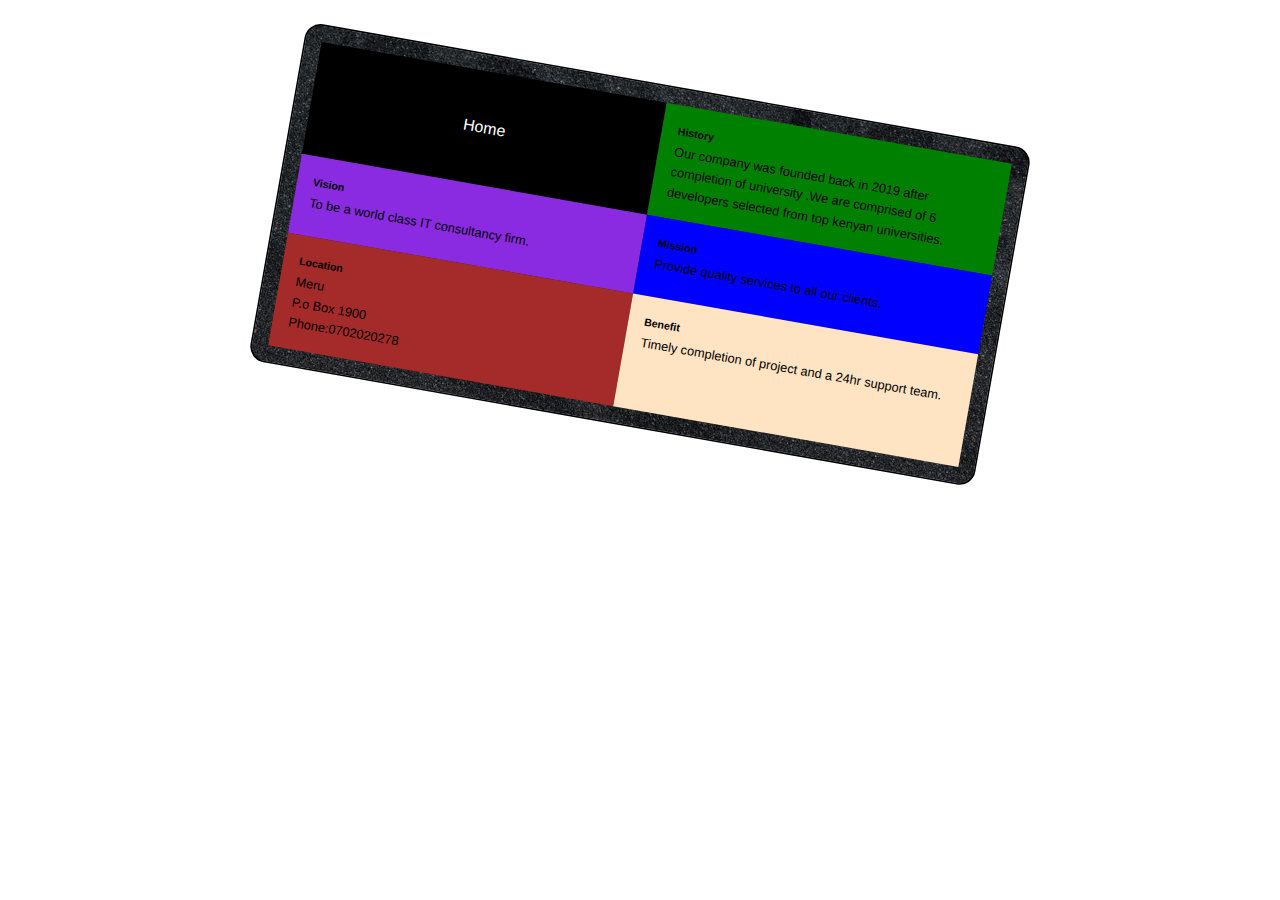
==== about.html @ f38f7505 "css grid" ====
<!DOCTYPE html>
<html lang="en">

<head>
    <meta charset="UTF-8" />
    <meta name="viewport" content="width=device-width, initial-scale=1.0" />
    <title>CSS GRID</title>
    <link rel="stylesheet" href="https://use.fontawesome.com/releases/v5.7.0/css/all.css"
        integrity="sha384-lZN37f5QGtY3VHgisS14W3ExzMWZxybE1SJSEsQp9S+oqd12jhcu+A56Ebc1zFSJ" crossorigin="anonymous" />
    <link rel="stylesheet" href="styles.css" />
</head>

<body>
    <div class="wrapper">



        <div class="about-grid">


            <div class="windows-grid">
                <nav>
                    <ul>
                        <li><a href="index.html">Home</a></li>
                    </ul>
                </nav>


            </div>
            <div class="history">
                <h5>History</h5>
                <p>Our company was founded back in 2019 after completion of university .We are comprised of 6
                    developers selected from top kenyan universities.</p>
            </div>
            <div class="vision">
                <h5>Vision</h5>
                <p>To be a world class IT consultancy firm.</p>
            </div>
            <div class="mission">
                <h5>Mission</h5>
                <p>Provide quality services to all our clients.</p>
            </div>
            <div class="location">
                <h5>Location</h5>
                <p>Meru</p>
                <p>P.o Box 1900</p>
                <p>Phone:0702020278</p>
            </div>
            <div class="benefit">
                <h5>Benefit</h5>
                <p>Timely completion of project and a 24hr support team.</p>

            </div>

        </div>



    </div>








    <script src="main.js"></script>
</body>

</html>
---- styles.css ----
* {
  margin: 0;
  padding: 0;
  box-sizing: border-box;
}

body {
  font-family: Arial, Helvetica, sans-serif;
  font-size: 16px;
  line-height: 1.6em;
}

.wrapper {
  max-width: 960px;
  margin: 0 auto;
  padding: 20px;
}
nav ul {
  font-size: 20px;
  list-style: none;
}
nav ul li a {
  text-decoration: none;
  color: white;
}

.contacts {
  padding: 20px;
  background-color: black;
  grid-area: contacts;
  display: flex;
  justify-content: space-around;
  align-items: center;
  font-size: 30px;
}

.grid {
  display: grid;
  grid-template-columns: repeat(4, 1fr);
  justify-content: center;
  grid-auto-rows: minmax(100px, auto);
  grid-gap: 10px;
  padding: 20px;
  grid-template-areas:
    "contacts contacts contacts contacts"
    "main main main main "
    "aside-a aside-a aside-b aside-b"
    "aside-c aside-c aside-d aside-d"
    "section-a section-a section-b section-b"
    "footer footer footer footer";
}
main::after {
  content: "";
  position: absolute;
  width: 100%;
  height: 100%;
  top: 0;
  left: 0;
  display: block;
  background-color: black;
  opacity: 0.7;
  z-index: 0;
}
main > * {
  z-index: 100;
  position: relative;
}
main {
  position: relative;
}
main {
  background-color: rgb(23, 233, 233);
  background-image: url("images/apple-keyboard-apple-mouse-background-brown-585752.jpg");
  background-position: center;
  background-repeat: no-repeat;
  background-size: cover;
  padding: 20px;
  grid-area: main;
  display: flex;
  justify-content: center;
  align-items: center;
}
/* start  aside-a*/
.aside-a::after {
  content: "";
  position: absolute;
  width: 100%;
  height: 100%;
  top: 0;
  left: 0;
  display: block;
  background-color: black;
  opacity: 0.7;
  z-index: 0;
}
.aside-a > * {
  z-index: 100;
  position: relative;
}
.aside-a {
  position: relative;
}

/* end aside-a */
/* start aside-b */
.aside-b::after {
  content: "";
  position: absolute;
  width: 100%;
  height: 100%;
  top: 0;
  left: 0;
  display: block;
  background-color: black;
  opacity: 0.7;
  z-index: 0;
}
.aside-b > * {
  z-index: 100;
  position: relative;
}
.aside-b {
  position: relative;
}
/* end aside-b */
/* start aside-c */
.aside-c::after {
  content: "";
  position: absolute;
  width: 100%;
  height: 100%;
  top: 0;
  left: 0;
  display: block;
  background-color: black;
  opacity: 0.7;
  z-index: 0;
}
.aside-c > * {
  z-index: 100;
  position: relative;
}
.aside-c {
  position: relative;
}
/* end aside-c */
/* start aside-d */
.aside-d::after {
  content: "";
  position: absolute;
  width: 100%;
  height: 100%;
  top: 0;
  left: 0;
  display: block;
  background-color: black;
  opacity: 0.7;
  z-index: 0;
}
.aside-d > * {
  z-index: 100;
  position: relative;
}
.aside-d {
  position: relative;
}
/* end-aside-d */
/* start section-b */
.section-b::after {
  content: "";
  position: absolute;
  width: 100%;
  height: 100%;
  top: 0;
  left: 0;
  display: block;
  background-color: black;
  opacity: 0.7;
  z-index: 0;
}
.section-b > * {
  z-index: 100;
  position: relative;
}
.section-b {
  position: relative;
}
/* end section-b */
.aside-a {
  background-color: brown;
  padding: 20px;
  grid-area: aside-a;
  display: flex;
  justify-content: center;
  align-items: center;
  background-image: url("images/facebook-application-icon-147413.jpg");
  background-repeat: no-repeat;
  background-size: cover;
  background-position: center;
}
.aside-b {
  background-color: green;
  padding: 20px;
  grid-area: aside-b;
  display: flex;
  justify-content: center;
  align-items: center;
  background-image: url("images/silver-imac-displaying-collage-photos-1779487.jpg");
  background-repeat: no-repeat;
  background-size: cover;
  background-position: center;
}
.aside-c {
  background-color: orange;
  padding: 20px;
  grid-area: aside-c;
  display: flex;
  justify-content: center;
  align-items: center;
  background-image: url("images/grayscale-photo-of-computer-laptop-near-white-notebook-and-169573.jpg");
  background-repeat: no-repeat;
  background-size: cover;
  background-position: center;
}
.aside-d {
  background-color: yellow;
  padding: 20px;
  grid-area: aside-d;
  display: flex;
  justify-content: center;
  align-items: center;
  background-image: url("images/seo.jpg");
  background-repeat: no-repeat;
  background-size: cover;
  background-position: center;
}
.section-a {
  padding: 20px;
  grid-area: section-a;
  display: flex;
  justify-content: center;
  align-items: center;
  background-image: url("images/black-textile-952670.jpg");
  background-size: cover;
  background-position: center;
}
.section-b {
  background-color: darkorchid;
  padding: 20px;
  grid-area: section-b;
  display: flex;
  justify-content: center;
  background-image: url("images/three-persons-sitting-on-the-stairs-talking-with-each-other-1438072.jpg");
  background-repeat: no-repeat;
  background-size: cover;
  background-position: center;
  align-items: center;
}
.history {
  background-color: green;
  padding: 20px;
}
.section-a {
  transition: 1s;
}
.section-a:hover {
  opacity: 0.7;
  transform: scale(1.1);
  color: blue;
}
.vision {
  background-color: aqua;
  padding: 20px;
}
.mission {
  background-color: blue;
  padding: 20px;
}
.location {
  background-color: brown;
  padding: 20px;
}
.about-grid {
  display: grid;
  padding: 20px;
  margin-top: 20px;
  border: 2px solid black;
  background-image: url("images/black-textile-952670.jpg");
  border-radius: 20px;
  grid-template-columns: repeat(4, 1fr);
  grid-auto-rows: minmax(100px, auto);

  grid-template-areas:
    "windows-grid windows-grid  history history"
    "vision vision mission mission"
    "location location benefit benefit";
}
.about-grid {
  transform: rotateZ(10deg) scale(0.8);
}

.windows-grid {
  grid-area: windows-grid;
  background-color: black;
  padding: 20px;
  display: flex;
  align-items: center;
  justify-content: center;
}

.history {
  grid-area: history;
}
.vision {
  grid-area: vision;
  background-color: blueviolet;
}
.mission {
  grid-area: mission;
}

.location {
  grid-area: location;
}
.benefit {
  background-color: bisque;
  padding: 20px;
  grid-area: benefit;
}
.grid footer {
  background-color: black;
  text-align: center;
  padding: 20px;
  color: white;
  grid-area: footer;
  display: flex;
  justify-content: center;
  align-items: center;
}
@media screen and (min-width: 760px) {
  .grid {
    display: grid;
    grid-template-columns: repeat(4, 1fr);
    justify-content: center;
    grid-auto-rows: minmax(100px, auto);
    grid-gap: 10px;
    padding: 20px;
    grid-template-areas:
      "contacts contacts contacts contacts"
      "main main aside-a aside-b"
      "main main aside-c aside-d"
      "section-a section-a section-b section-b"
      "footer footer footer footer";
  }
}
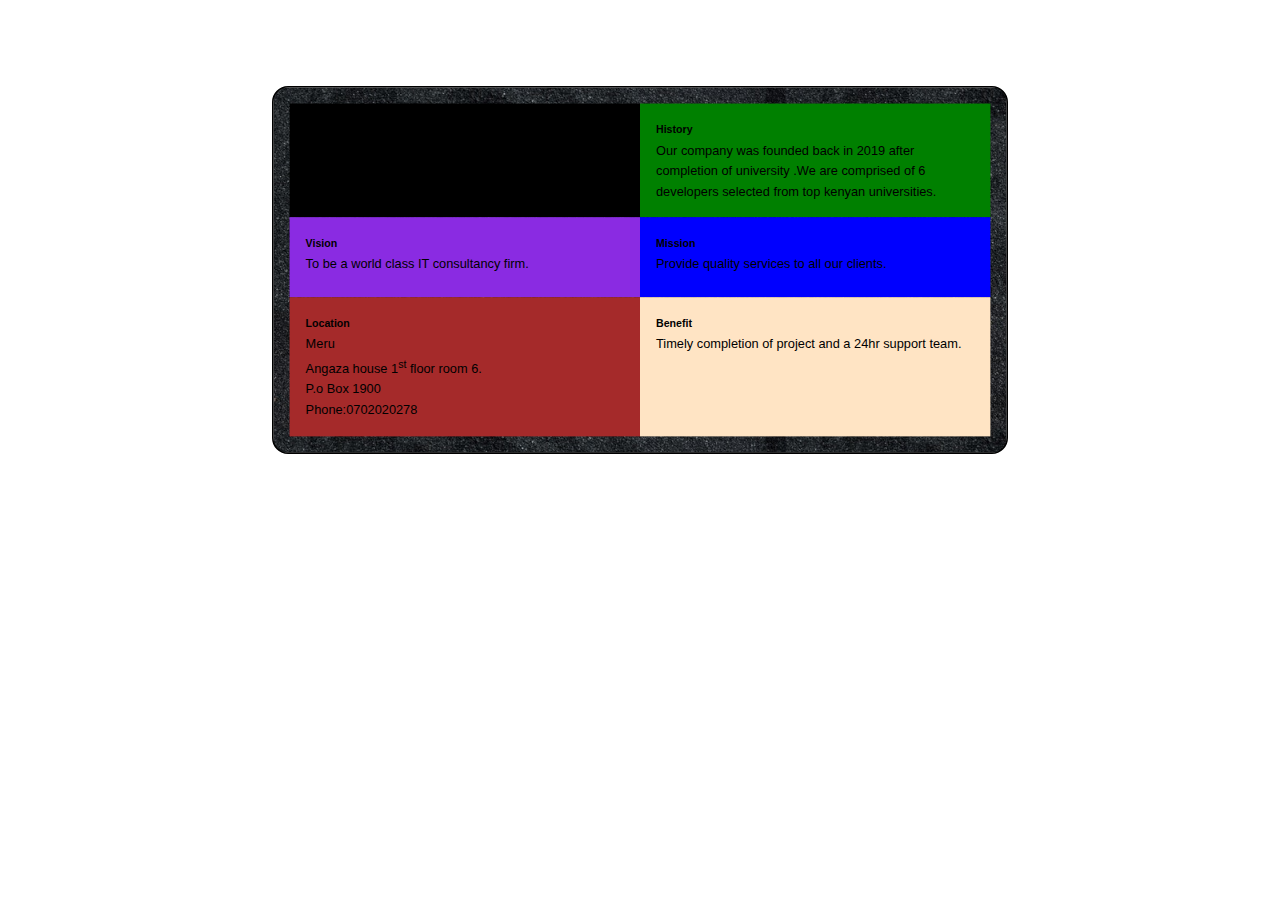
==== commit 5f0a154b: "url update" ====
--- a/about.html
+++ b/about.html
@@ -19,11 +19,7 @@
 
 
             <div class="windows-grid">
-                <nav>
-                    <ul>
-                        <li><a href="index.html">Home</a></li>
-                    </ul>
-                </nav>
+                <a style="padding: 5px; font-size: 50px;" href="index.html"><i class="fab fa-windows"></i></a>
 
 
             </div>
@@ -43,6 +39,7 @@
             <div class="location">
                 <h5>Location</h5>
                 <p>Meru</p>
+                <p>Angaza house 1<sup>st</sup> floor room 6.</p>
                 <p>P.o Box 1900</p>
                 <p>Phone:0702020278</p>
             </div>
--- a/styles.css
+++ b/styles.css
@@ -19,6 +19,10 @@
   font-size: 20px;
   list-style: none;
 }
+nav ul li {
+  font-size: 20px;
+  color: white;
+}
 nav ul li a {
   text-decoration: none;
   color: white;
@@ -41,6 +45,8 @@
   grid-auto-rows: minmax(100px, auto);
   grid-gap: 10px;
   padding: 20px;
+  background-image: url("images/cement-color-concrete-design-1260727.jpg");
+  background-attachment: fixed;
   grid-template-areas:
     "contacts contacts contacts contacts"
     "main main main main "
@@ -69,7 +75,6 @@
   position: relative;
 }
 main {
-  background-color: rgb(23, 233, 233);
   background-image: url("images/apple-keyboard-apple-mouse-background-brown-585752.jpg");
   background-position: center;
   background-repeat: no-repeat;
@@ -187,7 +192,6 @@
 }
 /* end section-b */
 .aside-a {
-  background-color: brown;
   padding: 20px;
   grid-area: aside-a;
   display: flex;
@@ -199,7 +203,6 @@
   background-position: center;
 }
 .aside-b {
-  background-color: green;
   padding: 20px;
   grid-area: aside-b;
   display: flex;
@@ -211,7 +214,6 @@
   background-position: center;
 }
 .aside-c {
-  background-color: orange;
   padding: 20px;
   grid-area: aside-c;
   display: flex;
@@ -223,7 +225,6 @@
   background-position: center;
 }
 .aside-d {
-  background-color: yellow;
   padding: 20px;
   grid-area: aside-d;
   display: flex;
@@ -245,7 +246,6 @@
   background-position: center;
 }
 .section-b {
-  background-color: darkorchid;
   padding: 20px;
   grid-area: section-b;
   display: flex;
@@ -265,8 +265,6 @@
 }
 .section-a:hover {
   opacity: 0.7;
-  transform: scale(1.1);
-  color: blue;
 }
 .vision {
   background-color: aqua;
@@ -286,6 +284,7 @@
   margin-top: 20px;
   border: 2px solid black;
   background-image: url("images/black-textile-952670.jpg");
+
   border-radius: 20px;
   grid-template-columns: repeat(4, 1fr);
   grid-auto-rows: minmax(100px, auto);
@@ -296,7 +295,7 @@
     "location location benefit benefit";
 }
 .about-grid {
-  transform: rotateZ(10deg) scale(0.8);
+  transform: scale(0.8);
 }
 
 .windows-grid {
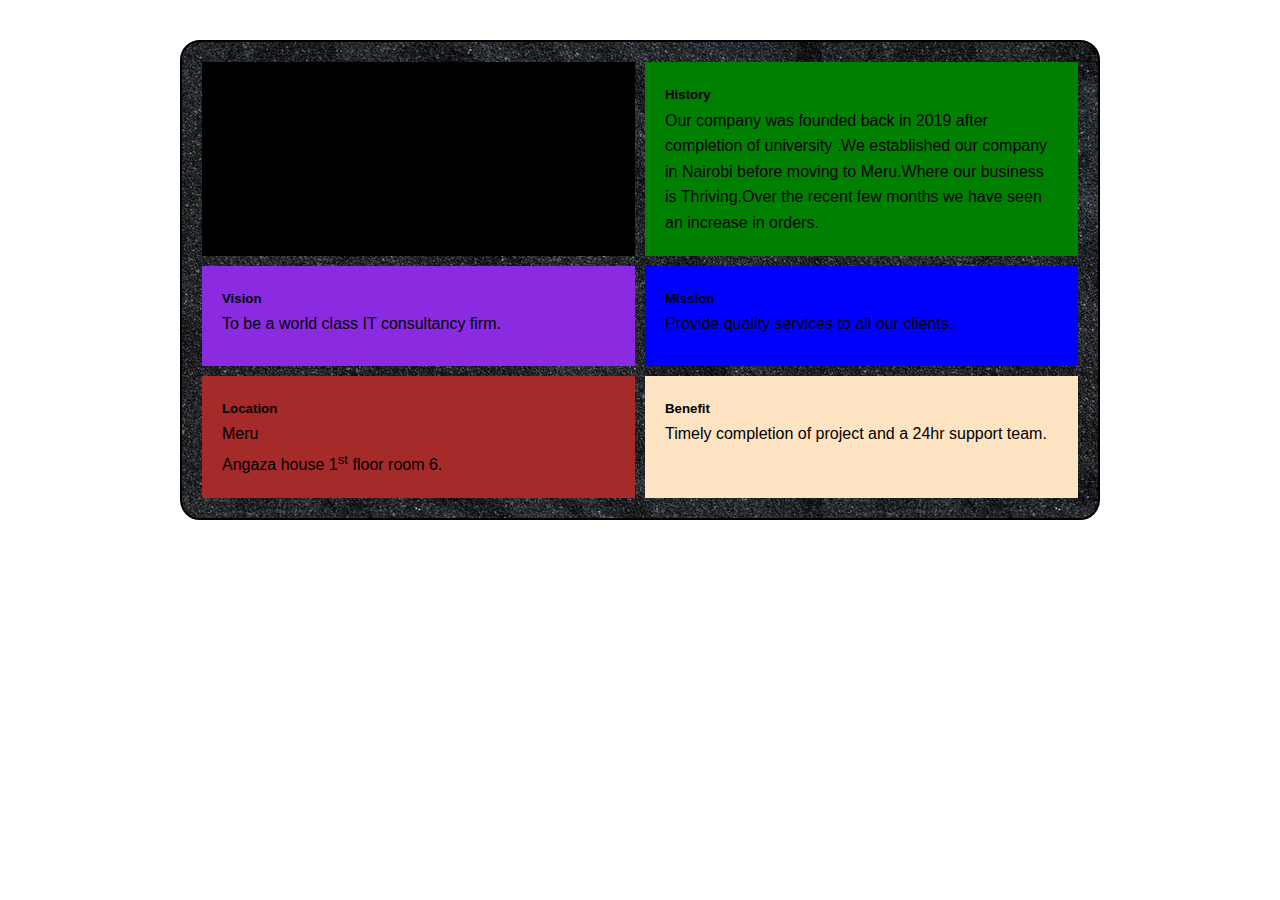
==== commit 0577beb5: "icon update" ====
--- a/about.html
+++ b/about.html
@@ -1,68 +1,55 @@
 <!DOCTYPE html>
 <html lang="en">
-
-<head>
+  <head>
     <meta charset="UTF-8" />
     <meta name="viewport" content="width=device-width, initial-scale=1.0" />
     <title>CSS GRID</title>
-    <link rel="stylesheet" href="https://use.fontawesome.com/releases/v5.7.0/css/all.css"
-        integrity="sha384-lZN37f5QGtY3VHgisS14W3ExzMWZxybE1SJSEsQp9S+oqd12jhcu+A56Ebc1zFSJ" crossorigin="anonymous" />
+    <link
+      rel="stylesheet"
+      href="https://use.fontawesome.com/releases/v5.7.0/css/all.css"
+      integrity="sha384-lZN37f5QGtY3VHgisS14W3ExzMWZxybE1SJSEsQp9S+oqd12jhcu+A56Ebc1zFSJ"
+      crossorigin="anonymous"
+    />
     <link rel="stylesheet" href="styles.css" />
-</head>
+  </head>
 
-<body>
+  <body>
     <div class="wrapper">
-
-
-
-        <div class="about-grid">
-
-
-            <div class="windows-grid">
-                <a style="padding: 5px; font-size: 50px;" href="index.html"><i class="fab fa-windows"></i></a>
-
-
-            </div>
-            <div class="history">
-                <h5>History</h5>
-                <p>Our company was founded back in 2019 after completion of university .We are comprised of 6
-                    developers selected from top kenyan universities.</p>
-            </div>
-            <div class="vision">
-                <h5>Vision</h5>
-                <p>To be a world class IT consultancy firm.</p>
-            </div>
-            <div class="mission">
-                <h5>Mission</h5>
-                <p>Provide quality services to all our clients.</p>
-            </div>
-            <div class="location">
-                <h5>Location</h5>
-                <p>Meru</p>
-                <p>Angaza house 1<sup>st</sup> floor room 6.</p>
-                <p>P.o Box 1900</p>
-                <p>Phone:0702020278</p>
-            </div>
-            <div class="benefit">
-                <h5>Benefit</h5>
-                <p>Timely completion of project and a 24hr support team.</p>
-
-            </div>
-
+      <div class="about-grid">
+        <div class="windows-grid">
+          <a style="padding: 5px; font-size: 50px;" href="index.html"
+            ><i class="fab fa-windows"></i
+          ></a>
         </div>
-
-
-
+        <div class="history">
+          <h5>History</h5>
+          <p>
+            Our company was founded back in 2019 after completion of university
+            .We established our company in Nairobi before moving to Meru.Where
+            our business is Thriving.Over the recent few months we have seen an
+            increase in orders.
+          </p>
+        </div>
+        <div class="vision">
+          <h5>Vision</h5>
+          <p>To be a world class IT consultancy firm.</p>
+        </div>
+        <div class="mission">
+          <h5>Mission</h5>
+          <p>Provide quality services to all our clients.</p>
+        </div>
+        <div class="location">
+          <h5>Location</h5>
+          <p>Meru</p>
+          <p>Angaza house 1<sup>st</sup> floor room 6.</p>
+        </div>
+        <div class="benefit">
+          <h5>Benefit</h5>
+          <p>Timely completion of project and a 24hr support team.</p>
+        </div>
+      </div>
     </div>
 
-
-
-
-
-
-
-
     <script src="main.js"></script>
-</body>
-
-</html>+  </body>
+</html>
--- a/styles.css
+++ b/styles.css
@@ -15,14 +15,17 @@
   margin: 0 auto;
   padding: 20px;
 }
+
 nav ul {
   font-size: 20px;
   list-style: none;
 }
+
 nav ul li {
   font-size: 20px;
   color: white;
 }
+
 nav ul li a {
   text-decoration: none;
   color: white;
@@ -55,6 +58,7 @@
     "section-a section-a section-b section-b"
     "footer footer footer footer";
 }
+
 main::after {
   content: "";
   position: absolute;
@@ -67,24 +71,31 @@
   opacity: 0.7;
   z-index: 0;
 }
-main > * {
-  z-index: 100;
-  position: relative;
-}
+
+main>* {
+  z-index: 100;
+  position: relative;
+}
+
 main {
   position: relative;
 }
+
 main {
   background-image: url("images/apple-keyboard-apple-mouse-background-brown-585752.jpg");
   background-position: center;
   background-repeat: no-repeat;
   background-size: cover;
-  padding: 20px;
+  padding: 10vh 10px;
+  font-size: 19px;
+
+  color: aqua;
   grid-area: main;
   display: flex;
   justify-content: center;
   align-items: center;
 }
+
 /* start  aside-a*/
 .aside-a::after {
   content: "";
@@ -98,10 +109,12 @@
   opacity: 0.7;
   z-index: 0;
 }
-.aside-a > * {
-  z-index: 100;
-  position: relative;
-}
+
+.aside-a>* {
+  z-index: 100;
+  position: relative;
+}
+
 .aside-a {
   position: relative;
 }
@@ -120,13 +133,16 @@
   opacity: 0.7;
   z-index: 0;
 }
-.aside-b > * {
-  z-index: 100;
-  position: relative;
-}
+
+.aside-b>* {
+  z-index: 100;
+  position: relative;
+}
+
 .aside-b {
   position: relative;
 }
+
 /* end aside-b */
 /* start aside-c */
 .aside-c::after {
@@ -141,13 +157,16 @@
   opacity: 0.7;
   z-index: 0;
 }
-.aside-c > * {
-  z-index: 100;
-  position: relative;
-}
+
+.aside-c>* {
+  z-index: 100;
+  position: relative;
+}
+
 .aside-c {
   position: relative;
 }
+
 /* end aside-c */
 /* start aside-d */
 .aside-d::after {
@@ -162,13 +181,16 @@
   opacity: 0.7;
   z-index: 0;
 }
-.aside-d > * {
-  z-index: 100;
-  position: relative;
-}
+
+.aside-d>* {
+  z-index: 100;
+  position: relative;
+}
+
 .aside-d {
   position: relative;
 }
+
 /* end-aside-d */
 /* start section-b */
 .section-b::after {
@@ -183,13 +205,16 @@
   opacity: 0.7;
   z-index: 0;
 }
-.section-b > * {
-  z-index: 100;
-  position: relative;
-}
+
+.section-b>* {
+  z-index: 100;
+  position: relative;
+}
+
 .section-b {
   position: relative;
 }
+
 /* end section-b */
 .aside-a {
   padding: 20px;
@@ -202,6 +227,7 @@
   background-size: cover;
   background-position: center;
 }
+
 .aside-b {
   padding: 20px;
   grid-area: aside-b;
@@ -213,6 +239,7 @@
   background-size: cover;
   background-position: center;
 }
+
 .aside-c {
   padding: 20px;
   grid-area: aside-c;
@@ -224,6 +251,7 @@
   background-size: cover;
   background-position: center;
 }
+
 .aside-d {
   padding: 20px;
   grid-area: aside-d;
@@ -235,16 +263,18 @@
   background-size: cover;
   background-position: center;
 }
+
 .section-a {
   padding: 20px;
   grid-area: section-a;
   display: flex;
   justify-content: center;
   align-items: center;
-  background-image: url("images/black-textile-952670.jpg");
-  background-size: cover;
-  background-position: center;
-}
+  background-color: black;
+  background-size: cover;
+  background-position: center;
+}
+
 .section-b {
   padding: 20px;
   grid-area: section-b;
@@ -256,47 +286,53 @@
   background-position: center;
   align-items: center;
 }
+
 .history {
   background-color: green;
   padding: 20px;
 }
+
 .section-a {
   transition: 1s;
 }
+
 .section-a:hover {
   opacity: 0.7;
 }
+
 .vision {
   background-color: aqua;
   padding: 20px;
 }
+
 .mission {
   background-color: blue;
   padding: 20px;
 }
+
 .location {
   background-color: brown;
   padding: 20px;
 }
+
 .about-grid {
   display: grid;
   padding: 20px;
+  grid-gap: 10px;
   margin-top: 20px;
   border: 2px solid black;
-  background-image: url("images/black-textile-952670.jpg");
-
+  background-image: url("images/cement-color-concrete-design-1260727.jpg");
   border-radius: 20px;
   grid-template-columns: repeat(4, 1fr);
   grid-auto-rows: minmax(100px, auto);
-
   grid-template-areas:
-    "windows-grid windows-grid  history history"
+    " history  history history history"
     "vision vision mission mission"
-    "location location benefit benefit";
-}
-.about-grid {
-  transform: scale(0.8);
-}
+    "location location benefit benefit"
+    "windows-grid windows-grid . .";
+}
+
+
 
 .windows-grid {
   grid-area: windows-grid;
@@ -310,10 +346,12 @@
 .history {
   grid-area: history;
 }
+
 .vision {
   grid-area: vision;
   background-color: blueviolet;
 }
+
 .mission {
   grid-area: mission;
 }
@@ -321,11 +359,13 @@
 .location {
   grid-area: location;
 }
+
 .benefit {
   background-color: bisque;
   padding: 20px;
   grid-area: benefit;
 }
+
 .grid footer {
   background-color: black;
   text-align: center;
@@ -336,6 +376,7 @@
   justify-content: center;
   align-items: center;
 }
+
 @media screen and (min-width: 760px) {
   .grid {
     display: grid;
@@ -351,4 +392,20 @@
       "section-a section-a section-b section-b"
       "footer footer footer footer";
   }
-}
+
+  .about-grid {
+    display: grid;
+    padding: 20px;
+    grid-gap: 10px;
+    margin-top: 20px;
+    border: 2px solid black;
+    background-image: url("images/black-textile-952670.jpg");
+    border-radius: 20px;
+    grid-template-columns: repeat(4, 1fr);
+    grid-auto-rows: minmax(100px, auto);
+    grid-template-areas:
+      "windows-grid windows-grid  history history"
+      "vision vision mission mission"
+      "location location benefit benefit";
+  }
+}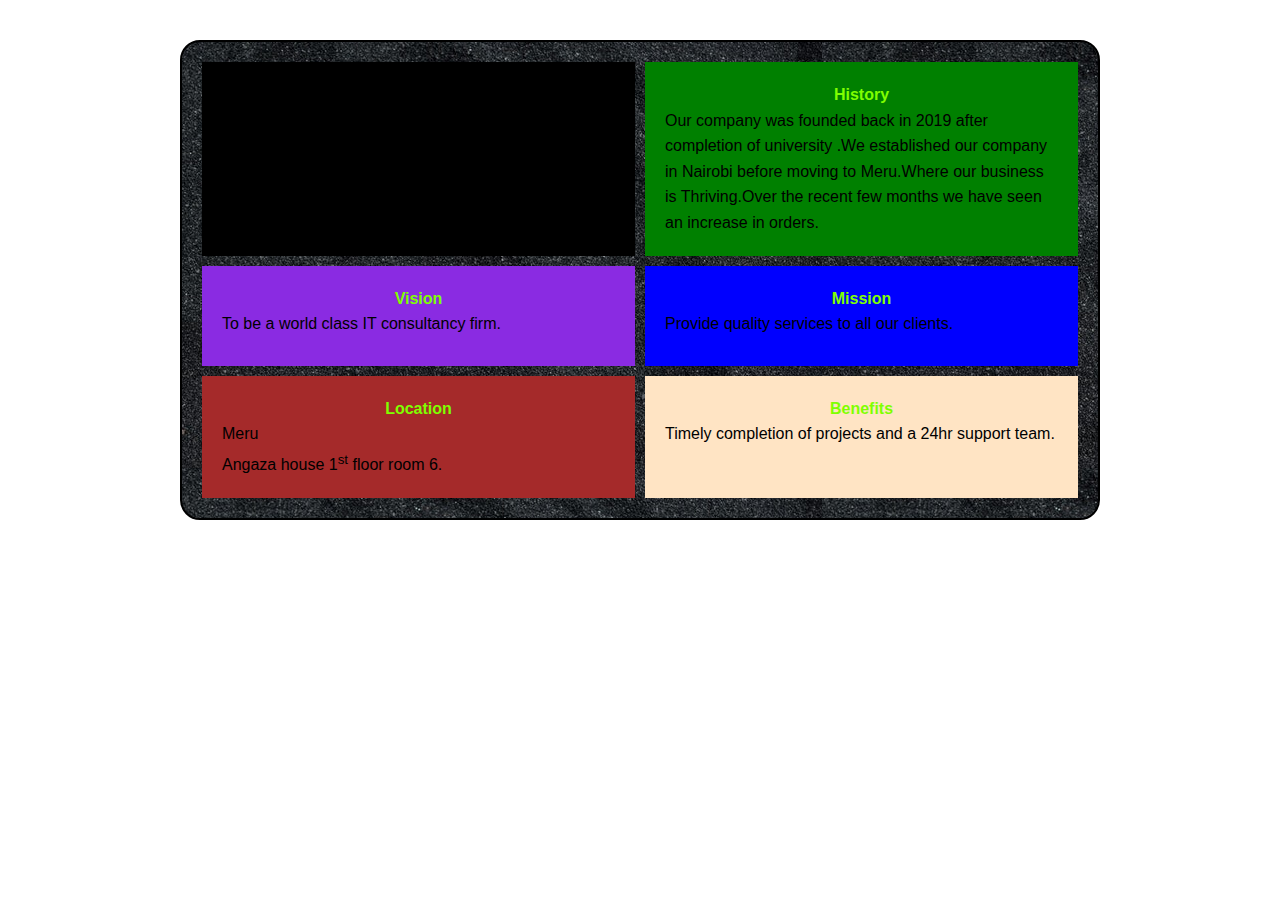
==== commit ced02620: "changed mobile layout" ====
--- a/about.html
+++ b/about.html
@@ -1,55 +1,51 @@
 <!DOCTYPE html>
 <html lang="en">
-  <head>
-    <meta charset="UTF-8" />
-    <meta name="viewport" content="width=device-width, initial-scale=1.0" />
-    <title>CSS GRID</title>
-    <link
-      rel="stylesheet"
-      href="https://use.fontawesome.com/releases/v5.7.0/css/all.css"
-      integrity="sha384-lZN37f5QGtY3VHgisS14W3ExzMWZxybE1SJSEsQp9S+oqd12jhcu+A56Ebc1zFSJ"
-      crossorigin="anonymous"
-    />
-    <link rel="stylesheet" href="styles.css" />
-  </head>
 
-  <body>
-    <div class="wrapper">
-      <div class="about-grid">
-        <div class="windows-grid">
-          <a style="padding: 5px; font-size: 50px;" href="index.html"
-            ><i class="fab fa-windows"></i
-          ></a>
-        </div>
-        <div class="history">
-          <h5>History</h5>
-          <p>
-            Our company was founded back in 2019 after completion of university
-            .We established our company in Nairobi before moving to Meru.Where
-            our business is Thriving.Over the recent few months we have seen an
-            increase in orders.
-          </p>
-        </div>
-        <div class="vision">
-          <h5>Vision</h5>
-          <p>To be a world class IT consultancy firm.</p>
-        </div>
-        <div class="mission">
-          <h5>Mission</h5>
-          <p>Provide quality services to all our clients.</p>
-        </div>
-        <div class="location">
-          <h5>Location</h5>
-          <p>Meru</p>
-          <p>Angaza house 1<sup>st</sup> floor room 6.</p>
-        </div>
-        <div class="benefit">
-          <h5>Benefit</h5>
-          <p>Timely completion of project and a 24hr support team.</p>
-        </div>
+<head>
+  <meta charset="UTF-8" />
+  <meta name="viewport" content="width=device-width, initial-scale=1.0" />
+  <title>CSS GRID</title>
+  <link rel="stylesheet" href="https://use.fontawesome.com/releases/v5.7.0/css/all.css"
+    integrity="sha384-lZN37f5QGtY3VHgisS14W3ExzMWZxybE1SJSEsQp9S+oqd12jhcu+A56Ebc1zFSJ" crossorigin="anonymous" />
+  <link rel="stylesheet" href="styles.css" />
+</head>
+
+<body>
+  <div class="wrapper">
+    <div class="about-grid">
+      <div class="windows-grid">
+        <a href="index.html"><i class="fab fa-windows windows"></i></a>
+      </div>
+      <div class="history">
+        <h5>History</h5>
+        <p>
+          Our company was founded back in 2019 after completion of university
+          .We established our company in Nairobi before moving to Meru.Where
+          our business is Thriving.Over the recent few months we have seen an
+          increase in orders.
+        </p>
+      </div>
+      <div class="vision">
+        <h5>Vision</h5>
+        <p>To be a world class IT consultancy firm.</p>
+      </div>
+      <div class="mission">
+        <h5>Mission</h5>
+        <p>Provide quality services to all our clients.</p>
+      </div>
+      <div class="location">
+        <h5>Location</h5>
+        <p>Meru</p>
+        <p>Angaza house 1<sup>st</sup> floor room 6.</p>
+      </div>
+      <div class="benefit">
+        <h5>Benefits</h5>
+        <p>Timely completion of projects and a 24hr support team.</p>
       </div>
     </div>
+  </div>
 
-    <script src="main.js"></script>
-  </body>
-</html>
+  <script src="main.js"></script>
+</body>
+
+</html>--- a/styles.css
+++ b/styles.css
@@ -10,6 +10,32 @@
   line-height: 1.6em;
 }
 
+h5 {
+  text-align: center;
+  font-size: 16px;
+  color: chartreuse;
+}
+
+.c-icon {
+  color: orange;
+  font-size: 20px;
+}
+
+.icons {
+  font-size: 50px;
+  color: blue;
+}
+
+.windows {
+  color: orange;
+  font-size: 50px;
+}
+
+.icons p {
+  font-size: 16px;
+  color: black;
+}
+
 .wrapper {
   max-width: 960px;
   margin: 0 auto;
@@ -38,7 +64,7 @@
   display: flex;
   justify-content: space-around;
   align-items: center;
-  font-size: 30px;
+
 }
 
 .grid {
@@ -96,194 +122,57 @@
   align-items: center;
 }
 
-/* start  aside-a*/
-.aside-a::after {
-  content: "";
-  position: absolute;
-  width: 100%;
-  height: 100%;
-  top: 0;
-  left: 0;
-  display: block;
-  background-color: black;
-  opacity: 0.7;
-  z-index: 0;
-}
-
-.aside-a>* {
-  z-index: 100;
-  position: relative;
-}
-
 .aside-a {
-  position: relative;
-}
-
-/* end aside-a */
-/* start aside-b */
-.aside-b::after {
-  content: "";
-  position: absolute;
-  width: 100%;
-  height: 100%;
-  top: 0;
-  left: 0;
-  display: block;
-  background-color: black;
-  opacity: 0.7;
-  z-index: 0;
-}
-
-.aside-b>* {
-  z-index: 100;
-  position: relative;
+  padding: 20px;
+  grid-area: aside-a;
+  display: flex;
+  justify-content: center;
+  align-items: center;
+
 }
 
 .aside-b {
-  position: relative;
-}
-
-/* end aside-b */
-/* start aside-c */
-.aside-c::after {
-  content: "";
-  position: absolute;
-  width: 100%;
-  height: 100%;
-  top: 0;
-  left: 0;
-  display: block;
-  background-color: black;
-  opacity: 0.7;
-  z-index: 0;
-}
-
-.aside-c>* {
-  z-index: 100;
-  position: relative;
+  padding: 20px;
+  grid-area: aside-b;
+  display: flex;
+  justify-content: center;
+  align-items: center;
+
 }
 
 .aside-c {
-  position: relative;
-}
-
-/* end aside-c */
-/* start aside-d */
-.aside-d::after {
-  content: "";
-  position: absolute;
-  width: 100%;
-  height: 100%;
-  top: 0;
-  left: 0;
-  display: block;
-  background-color: black;
-  opacity: 0.7;
-  z-index: 0;
-}
-
-.aside-d>* {
-  z-index: 100;
-  position: relative;
+  padding: 20px;
+  grid-area: aside-c;
+  display: flex;
+  justify-content: center;
+  align-items: center;
+
 }
 
 .aside-d {
-  position: relative;
-}
-
-/* end-aside-d */
-/* start section-b */
-.section-b::after {
-  content: "";
-  position: absolute;
-  width: 100%;
-  height: 100%;
-  top: 0;
-  left: 0;
-  display: block;
-  background-color: black;
-  opacity: 0.7;
-  z-index: 0;
-}
-
-.section-b>* {
-  z-index: 100;
-  position: relative;
+  padding: 20px;
+  grid-area: aside-d;
+  display: flex;
+  justify-content: center;
+  align-items: center;
+
+}
+
+.section-a {
+  padding: 20px;
+  grid-area: section-a;
+  display: flex;
+  justify-content: center;
+  align-items: center;
+  background-color: black;
+
 }
 
 .section-b {
-  position: relative;
-}
-
-/* end section-b */
-.aside-a {
-  padding: 20px;
-  grid-area: aside-a;
-  display: flex;
-  justify-content: center;
-  align-items: center;
-  background-image: url("images/facebook-application-icon-147413.jpg");
-  background-repeat: no-repeat;
-  background-size: cover;
-  background-position: center;
-}
-
-.aside-b {
-  padding: 20px;
-  grid-area: aside-b;
-  display: flex;
-  justify-content: center;
-  align-items: center;
-  background-image: url("images/silver-imac-displaying-collage-photos-1779487.jpg");
-  background-repeat: no-repeat;
-  background-size: cover;
-  background-position: center;
-}
-
-.aside-c {
-  padding: 20px;
-  grid-area: aside-c;
-  display: flex;
-  justify-content: center;
-  align-items: center;
-  background-image: url("images/grayscale-photo-of-computer-laptop-near-white-notebook-and-169573.jpg");
-  background-repeat: no-repeat;
-  background-size: cover;
-  background-position: center;
-}
-
-.aside-d {
-  padding: 20px;
-  grid-area: aside-d;
-  display: flex;
-  justify-content: center;
-  align-items: center;
-  background-image: url("images/seo.jpg");
-  background-repeat: no-repeat;
-  background-size: cover;
-  background-position: center;
-}
-
-.section-a {
-  padding: 20px;
-  grid-area: section-a;
-  display: flex;
-  justify-content: center;
-  align-items: center;
-  background-color: black;
-  background-size: cover;
-  background-position: center;
-}
-
-.section-b {
   padding: 20px;
   grid-area: section-b;
   display: flex;
   justify-content: center;
-  background-image: url("images/three-persons-sitting-on-the-stairs-talking-with-each-other-1438072.jpg");
-  background-repeat: no-repeat;
-  background-size: cover;
-  background-position: center;
   align-items: center;
 }
 
@@ -292,27 +181,26 @@
   padding: 20px;
 }
 
-.section-a {
-  transition: 1s;
-}
-
-.section-a:hover {
-  opacity: 0.7;
-}
+
 
 .vision {
   background-color: aqua;
   padding: 20px;
+
+
 }
 
 .mission {
   background-color: blue;
   padding: 20px;
+
+
 }
 
 .location {
   background-color: brown;
   padding: 20px;
+
 }
 
 .about-grid {
@@ -327,9 +215,11 @@
   grid-auto-rows: minmax(100px, auto);
   grid-template-areas:
     " history  history history history"
-    "vision vision mission mission"
-    "location location benefit benefit"
-    "windows-grid windows-grid . .";
+    ". . vision vision"
+    "mission mission . ."
+    ". .location location"
+    "benefit benefit . ."
+    " . .windows-grid windows-grid";
 }
 
 
@@ -345,19 +235,23 @@
 
 .history {
   grid-area: history;
+  padding: 20px;
 }
 
 .vision {
   grid-area: vision;
   background-color: blueviolet;
+  padding: 20px;
 }
 
 .mission {
   grid-area: mission;
+  padding: 20px;
 }
 
 .location {
   grid-area: location;
+  padding: 20px;
 }
 
 .benefit {
